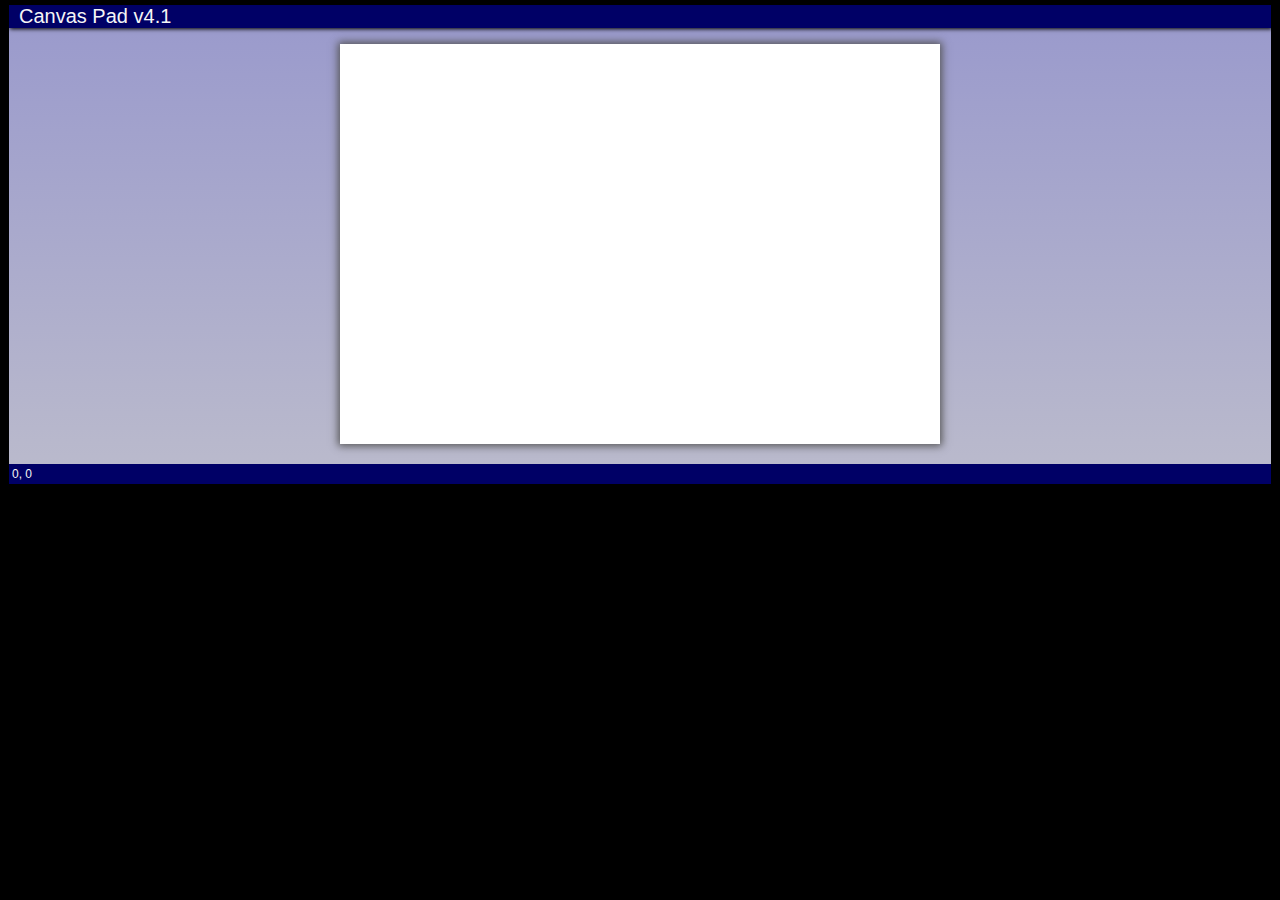
==== canvasPadApp/index.html @ e7fce647 "Basic drawing features implemented on canvasPadApp (example4.1)" ====
<!DOCTYPE html>
<html>
    <head>
        <title>Canvas Pad</title>
        <meta charset="UTF-8">
        <meta name="viewport" content="width=device-width, initial-scale=1.0">
        <link href="app.css" rel="StyleSheet" type="text/css" />
        <script src="lib/jquery-2.1.1.js" type="text/javascript"></script>
        <script src="jscript/app.js" type="text/javascript"></script>
        <script src="jscript/canvas2d.js" type="text/javascript"></script>
    </head>
    <body>
        <div id="app">
            <header>Canvas Pad</header>  
            <div id="main">
                <canvas width="600" height="400">
                    Sorry, your browser does not support canvas.
                </canvas>
            </div>
            <footer>
                <span id="coords">0, 0</span>
            </footer>
        </div>
    </body>
</html>
---- canvasPadApp/app.css ----
﻿body
{
    font: 1em Verdana, Geneva, sans-serif;
    padding: 0;
    margin: 5px;
    color: WhiteSmoke;
    background-color: Black;
}
div
{
    padding: 0;
    margin: 0;
}
button
{
    cursor: pointer;
}
.hidden
{
    display: none;
}

/****************************************************************************/
/* App */
/****************************************************************************/
 #app
{
    margin: 4px;
    background-color: #bbc;
    background: -webkit-linear-gradient(top, #99c, #bbc);
    background: -moz-linear-gradient(top, #bbc, #558);
    background: -ms-linear-gradient(top, #bbc, #558);
    background: linear-gradient(top, #bbc, #558);
}

#app>header
{
    padding: 0 0.5em;
    font-size: 1.25em;
    color: WhiteSmoke;
    background-color: #006;
    box-shadow: 1px 1px 4px black;
}

#app>footer
{
    padding: 0.25em;
    color: WhiteSmoke;
    background-color: #006;
    font-size: 0.75em;
}

#main
{
    text-align: center;
}

#main>canvas
{
    cursor: crosshair;
    margin: 1em auto;
    color: black;
    background-color: white;
    box-shadow: 0 0 8px 2px #555;
}
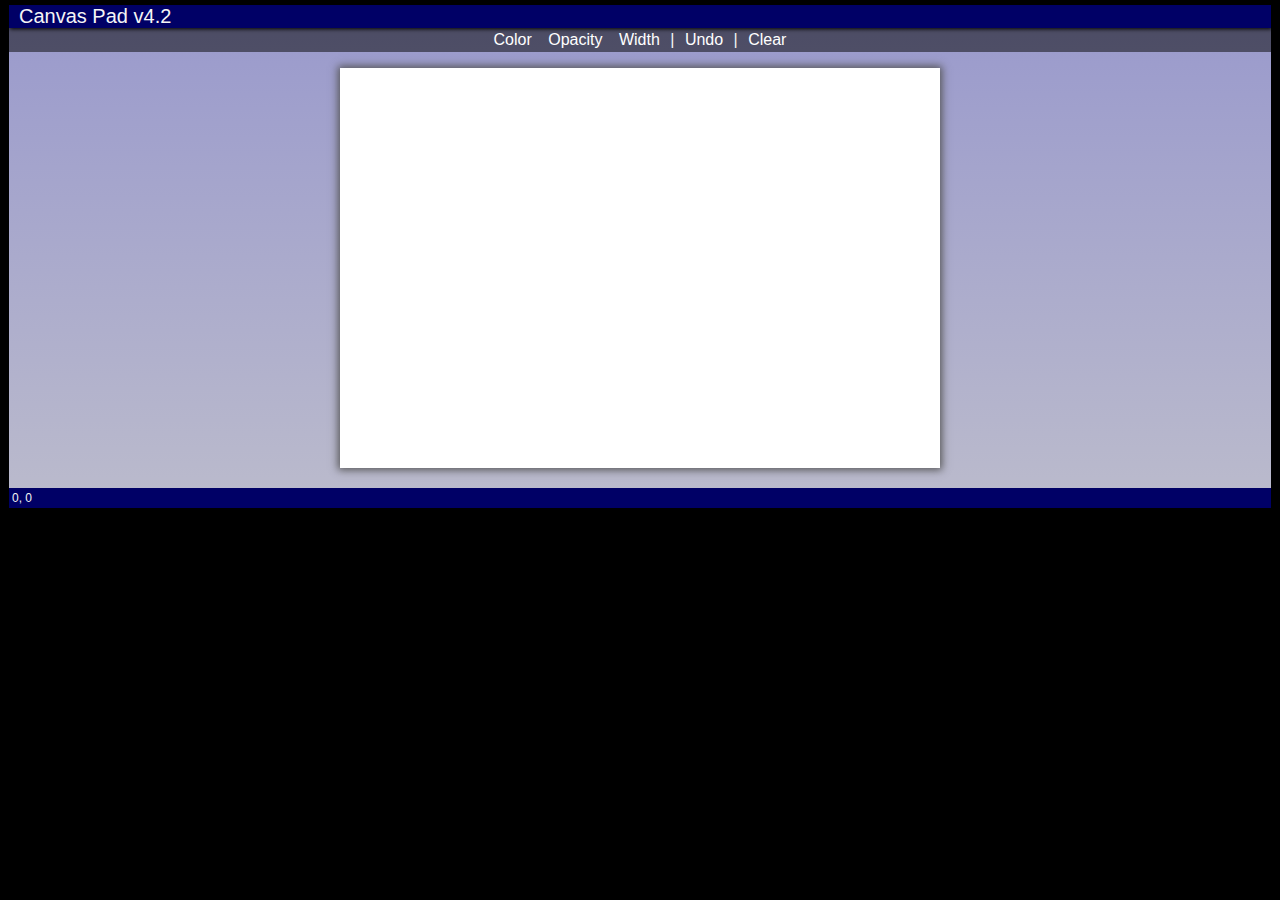
==== commit 28c01ed1: "Menu bar with options to change colour, width , opacity, undo and clear functionality implemented (e" ====
--- a/canvasPadApp/index.html
+++ b/canvasPadApp/index.html
@@ -8,11 +8,58 @@
         <script src="lib/jquery-2.1.1.js" type="text/javascript"></script>
         <script src="jscript/app.js" type="text/javascript"></script>
         <script src="jscript/canvas2d.js" type="text/javascript"></script>
+        <script src="jscript/toolbar.js" type="text/javascript"></script>
     </head>
     <body>
         <div id="app">
             <header>Canvas Pad</header>  
             <div id="main">
+                <div id="toolbar">
+                    <div class="dropdown-menu">
+                        <button data-action="menu">Color</button>
+                        <ul id="color-menu" data-option="penColor" class="menu">
+                            <li data-value="red"></li>
+                            <li data-value="orange"></li>
+                            <li data-value="yellow"></li>
+                            <li data-value="green"></li>
+                            <li data-value="blue"></li>
+                            <li data-value="purple"></li>
+                            <li data-value="black" class="selected"></li>
+                            <li data-value="white"></li>
+                        </ul>
+                    </div>
+                    <div class="dropdown-menu">
+                        <button data-action="menu">Opacity</button>
+                        <ul data-option="penOpacity" class="menu">
+                            <li data-value=".1">10%</li>
+                            <li data-value=".2">20%</li>
+                            <li data-value=".3">30%</li>
+                            <li data-value=".4">40%</li>
+                            <li data-value=".5">50%</li>
+                            <li data-value=".6">60%</li>
+                            <li data-value=".7">70%</li>
+                            <li data-value=".8">80%</li>
+                            <li data-value=".9">90%</li>
+                            <li data-value="1" class="selected">100%</li>
+                        </ul>
+                    </div>
+                    <div class="dropdown-menu">
+                        <button data-action="menu">Width</button>
+                        <ul id="width-menu" data-option="penWidth" class="menu">
+                            <li data-value="1">1</li>
+                            <li data-value="2">2</li>
+                            <li data-value="4" class="selected">4</li>
+                            <li data-value="6">6</li>
+                            <li data-value="8">8</li>
+                            <li data-value="10">10</li>
+                            <li data-value="12">12</li>
+                            <li data-value="14">14</li>
+                            <li data-value="16">16</li>
+                        </ul>
+                    </div> |
+                    <button data-action="undo">Undo</button> |
+                    <button data-action="clear">Clear</button>
+                </div>
                 <canvas width="600" height="400">
                     Sorry, your browser does not support canvas.
                 </canvas>
--- a/canvasPadApp/app.css
+++ b/canvasPadApp/app.css
@@ -63,3 +63,51 @@
     background-color: white;
     box-shadow: 0 0 8px 2px #555;
 }
+#toolbar
+{
+    padding: 2px;
+    background-color: black;
+    background-color: rgba(0, 0, 0, 0.5); /* This will allow background color to bleeds through */
+}
+#toolbar button
+{
+    border: none;
+    background-color: transparent;
+    color: white;
+    font-size: 1em;
+}
+#toolbar .dropdown-menu
+{
+    /* Allows to position the menus under them */
+    display: inline-block;
+    position: relative;
+}
+#toolbar .menu
+{
+    display: none; /* hidden by default */
+    position: absolute; /* will not take up any space in the page */
+    top: 100%; /* Make them appear below the button instead of over it */
+    left: 0;
+    margin: 0;
+    padding-left: 1.5em;
+    border: 1px solid black;
+    box-shadow: 2px 2px 8px 1px rgba(0, 0, 0, 0.5); /* Gives an illution of depth */
+    background-color: silver;
+    color: black;
+    list-style-type: none;
+}
+#toolbar .menu>li{
+    margin: 0;
+    min-width: 4em; /* So menu item don't get too small */
+    height: 2em;
+    border-width: 0;
+    background-color: whitesmoke;
+    font-size: 0.75em;
+    cursor: pointer;
+}
+#toolbar .menu>li.selected
+{
+    list-style-type: circle;
+    background-color: lightblue;
+}
+
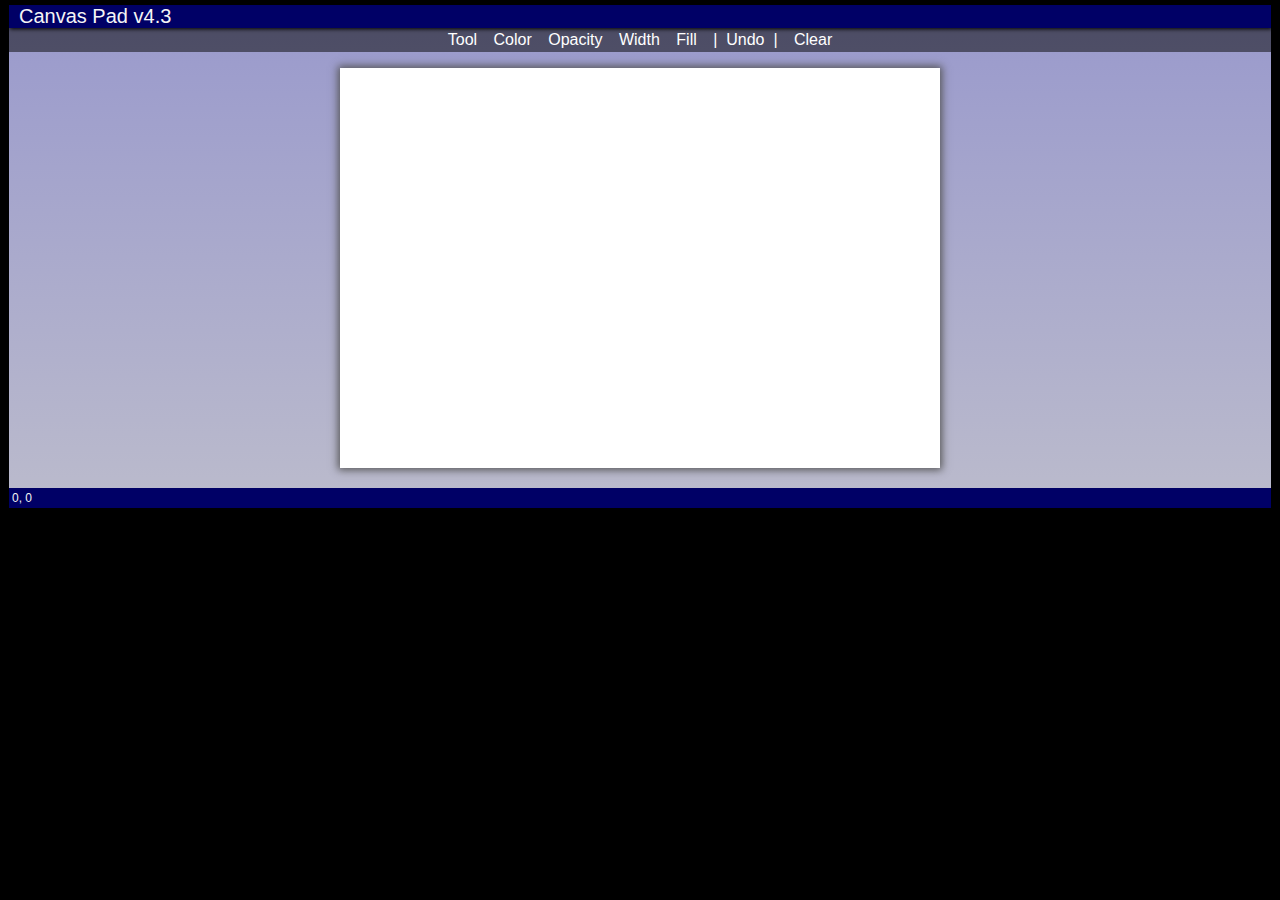
==== commit 5d95481f: "Drawing line, circle and Rectangle features implemented (example4.3)" ====
--- a/canvasPadApp/index.html
+++ b/canvasPadApp/index.html
@@ -15,6 +15,15 @@
             <header>Canvas Pad</header>  
             <div id="main">
                 <div id="toolbar">
+                    <div class="dropdown-menu">
+                        <button data-action="menu">Tool</button>
+                        <ul data-option="drawingTool" class="menu">
+                            <li data-value="pen" class="selected">Pen</li>
+                            <li data-value="line">Line</li>
+                            <li data-value="rect">Rectangle</li>
+                            <li data-value="circle">Circle</li>
+                        </ul>
+                    </div>
                     <div class="dropdown-menu">
                         <button data-action="menu">Color</button>
                         <ul id="color-menu" data-option="penColor" class="menu">
@@ -56,8 +65,15 @@
                             <li data-value="14">14</li>
                             <li data-value="16">16</li>
                         </ul>
-                    </div> |
-                    <button data-action="undo">Undo</button> |
+                    </div>
+                    <div class="dropdown-menu">
+                        <button data-action="menu">Fill</button>
+                        <ul data-option="fillShapes" class="menu">
+                            <li data-value="true" class="selected">Yes</li>
+                            <li data-value="false">No</li>
+                        </ul>
+                    </div>
+                    <button data-action="undo">|&nbsp;&nbsp;Undo&nbsp;&nbsp;|</button>
                     <button data-action="clear">Clear</button>
                 </div>
                 <canvas width="600" height="400">
--- a/canvasPadApp/app.css
+++ b/canvasPadApp/app.css
@@ -96,6 +96,10 @@
     color: black;
     list-style-type: none;
 }
+#toolbar .menu>li:hover
+{
+    background-color: aliceBlue;
+}
 #toolbar .menu>li{
     margin: 0;
     min-width: 4em; /* So menu item don't get too small */
